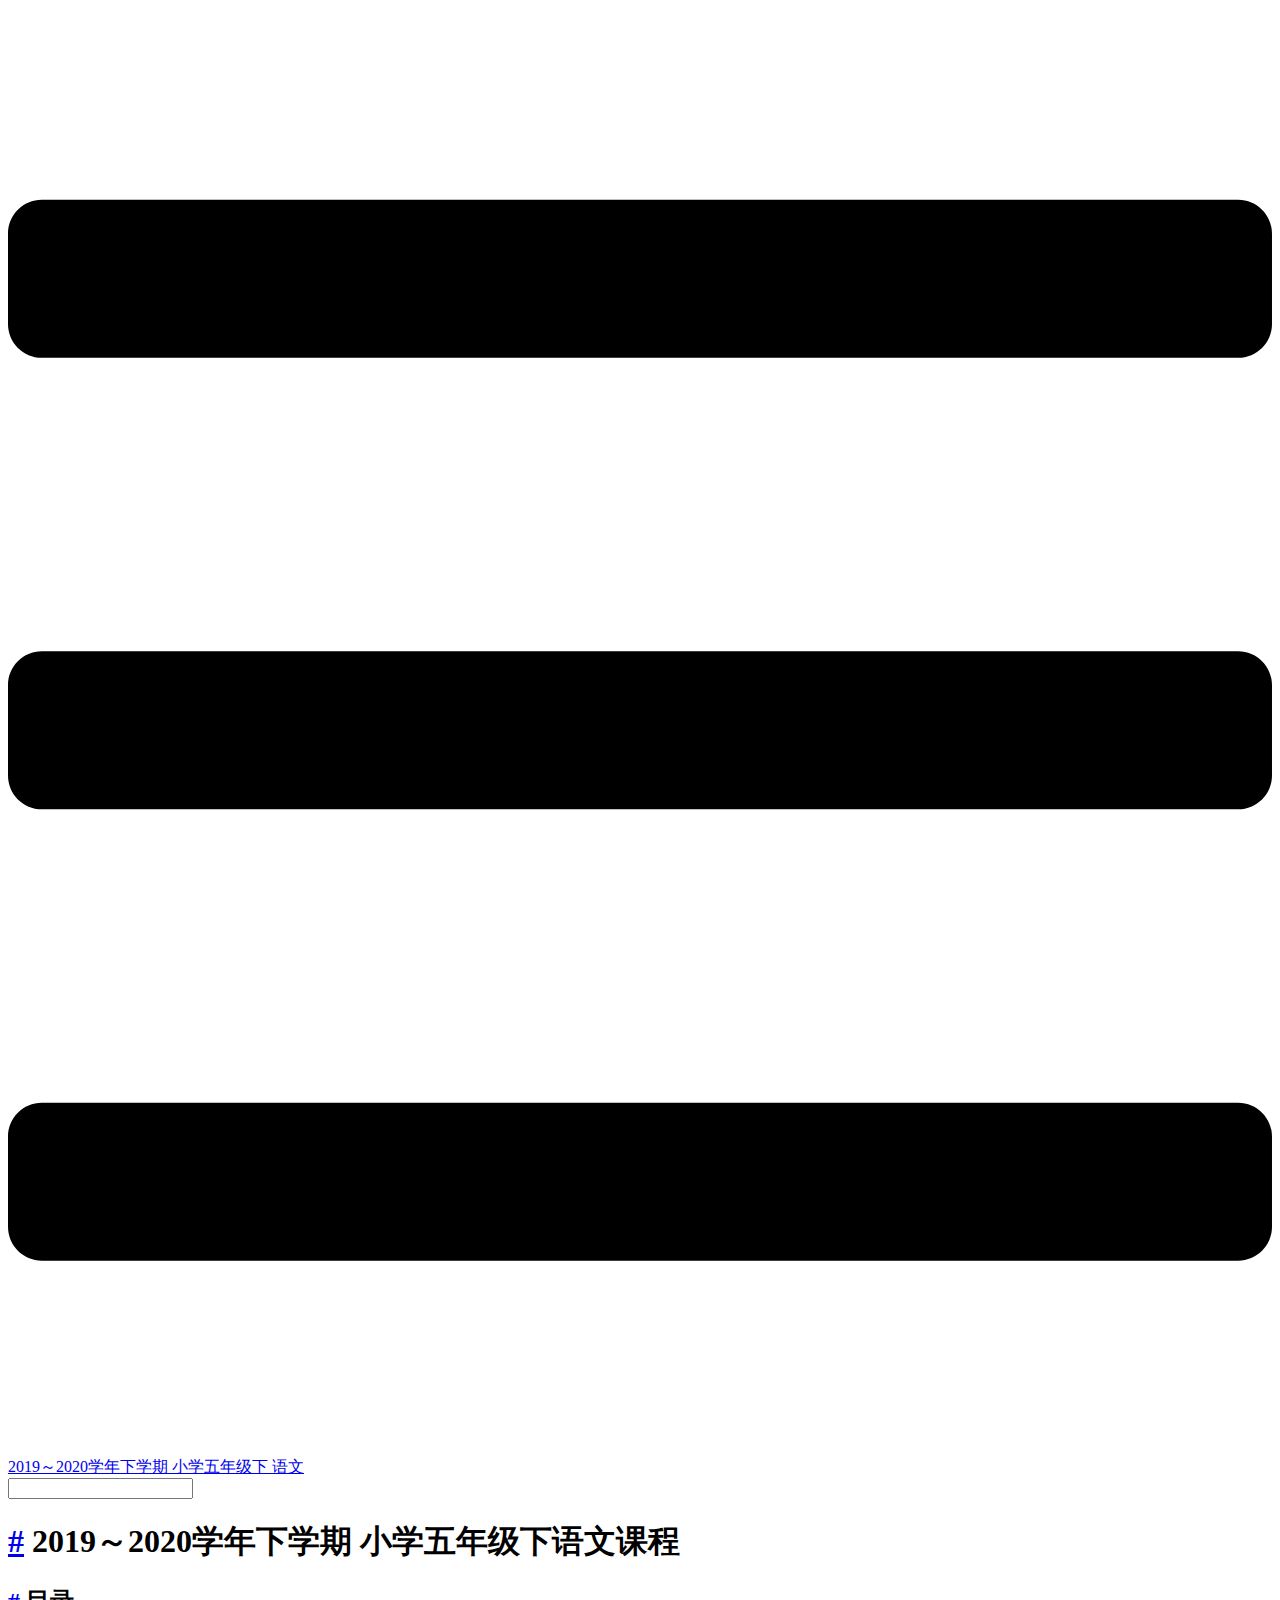
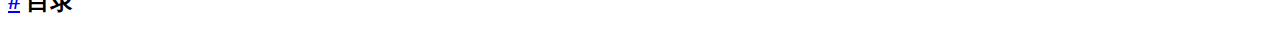
==== 小学五年级下语文（2019-2020）/小学五年级下语文.html @ 4a84e003 "Deploy lunapen/course to github.com/lunapen/course.git:gh-pages" ====
<!DOCTYPE html>
<html lang="en-US">
  <head>
    <meta charset="utf-8">
    <meta name="viewport" content="width=device-width,initial-scale=1">
    <title>2019～2020学年下学期 小学五年级下语文课程 | 2019～2020学年下学期 小学五年级下 语文</title>
    <meta name="description" content="小学五年级下语文">
    <meta name="generator" content="VuePress 1.4.0">
    
    
    <link rel="preload" href="/course/assets/css/0.styles.da04d630.css" as="style"><link rel="preload" href="/course/assets/js/app.d15e928a.js" as="script"><link rel="preload" href="/course/assets/js/2.ee74eecc.js" as="script"><link rel="preload" href="/course/assets/js/6.f48549bb.js" as="script"><link rel="prefetch" href="/course/assets/js/3.d052a4f0.js"><link rel="prefetch" href="/course/assets/js/4.5f60d4ea.js"><link rel="prefetch" href="/course/assets/js/5.e0e137f4.js"><link rel="prefetch" href="/course/assets/js/7.cfc9cb83.js">
    <link rel="stylesheet" href="/course/assets/css/0.styles.da04d630.css">
  </head>
  <body>
    <div id="app" data-server-rendered="true"><div class="theme-container no-sidebar"><header class="navbar"><div class="sidebar-button"><svg xmlns="http://www.w3.org/2000/svg" aria-hidden="true" role="img" viewBox="0 0 448 512" class="icon"><path fill="currentColor" d="M436 124H12c-6.627 0-12-5.373-12-12V80c0-6.627 5.373-12 12-12h424c6.627 0 12 5.373 12 12v32c0 6.627-5.373 12-12 12zm0 160H12c-6.627 0-12-5.373-12-12v-32c0-6.627 5.373-12 12-12h424c6.627 0 12 5.373 12 12v32c0 6.627-5.373 12-12 12zm0 160H12c-6.627 0-12-5.373-12-12v-32c0-6.627 5.373-12 12-12h424c6.627 0 12 5.373 12 12v32c0 6.627-5.373 12-12 12z"></path></svg></div> <a href="/course/" class="home-link router-link-active"><!----> <span class="site-name">2019～2020学年下学期 小学五年级下 语文</span></a> <div class="links"><div class="search-box"><input aria-label="Search" autocomplete="off" spellcheck="false" value=""> <!----></div> <!----></div></header> <div class="sidebar-mask"></div> <aside class="sidebar"><!---->  <!----> </aside> <main class="page"> <div class="theme-default-content content__default"><h1 id="_2019～2020学年下学期-小学五年级下语文课程"><a href="#_2019～2020学年下学期-小学五年级下语文课程" class="header-anchor">#</a> 2019～2020学年下学期 小学五年级下语文课程</h1> <h2 id="目录"><a href="#目录" class="header-anchor">#</a> 目录</h2></div> <footer class="page-edit"><!----> <!----></footer> <!----> </main></div><div class="global-ui"></div></div>
    <script src="/course/assets/js/app.d15e928a.js" defer></script><script src="/course/assets/js/2.ee74eecc.js" defer></script><script src="/course/assets/js/6.f48549bb.js" defer></script>
  </body>
</html>
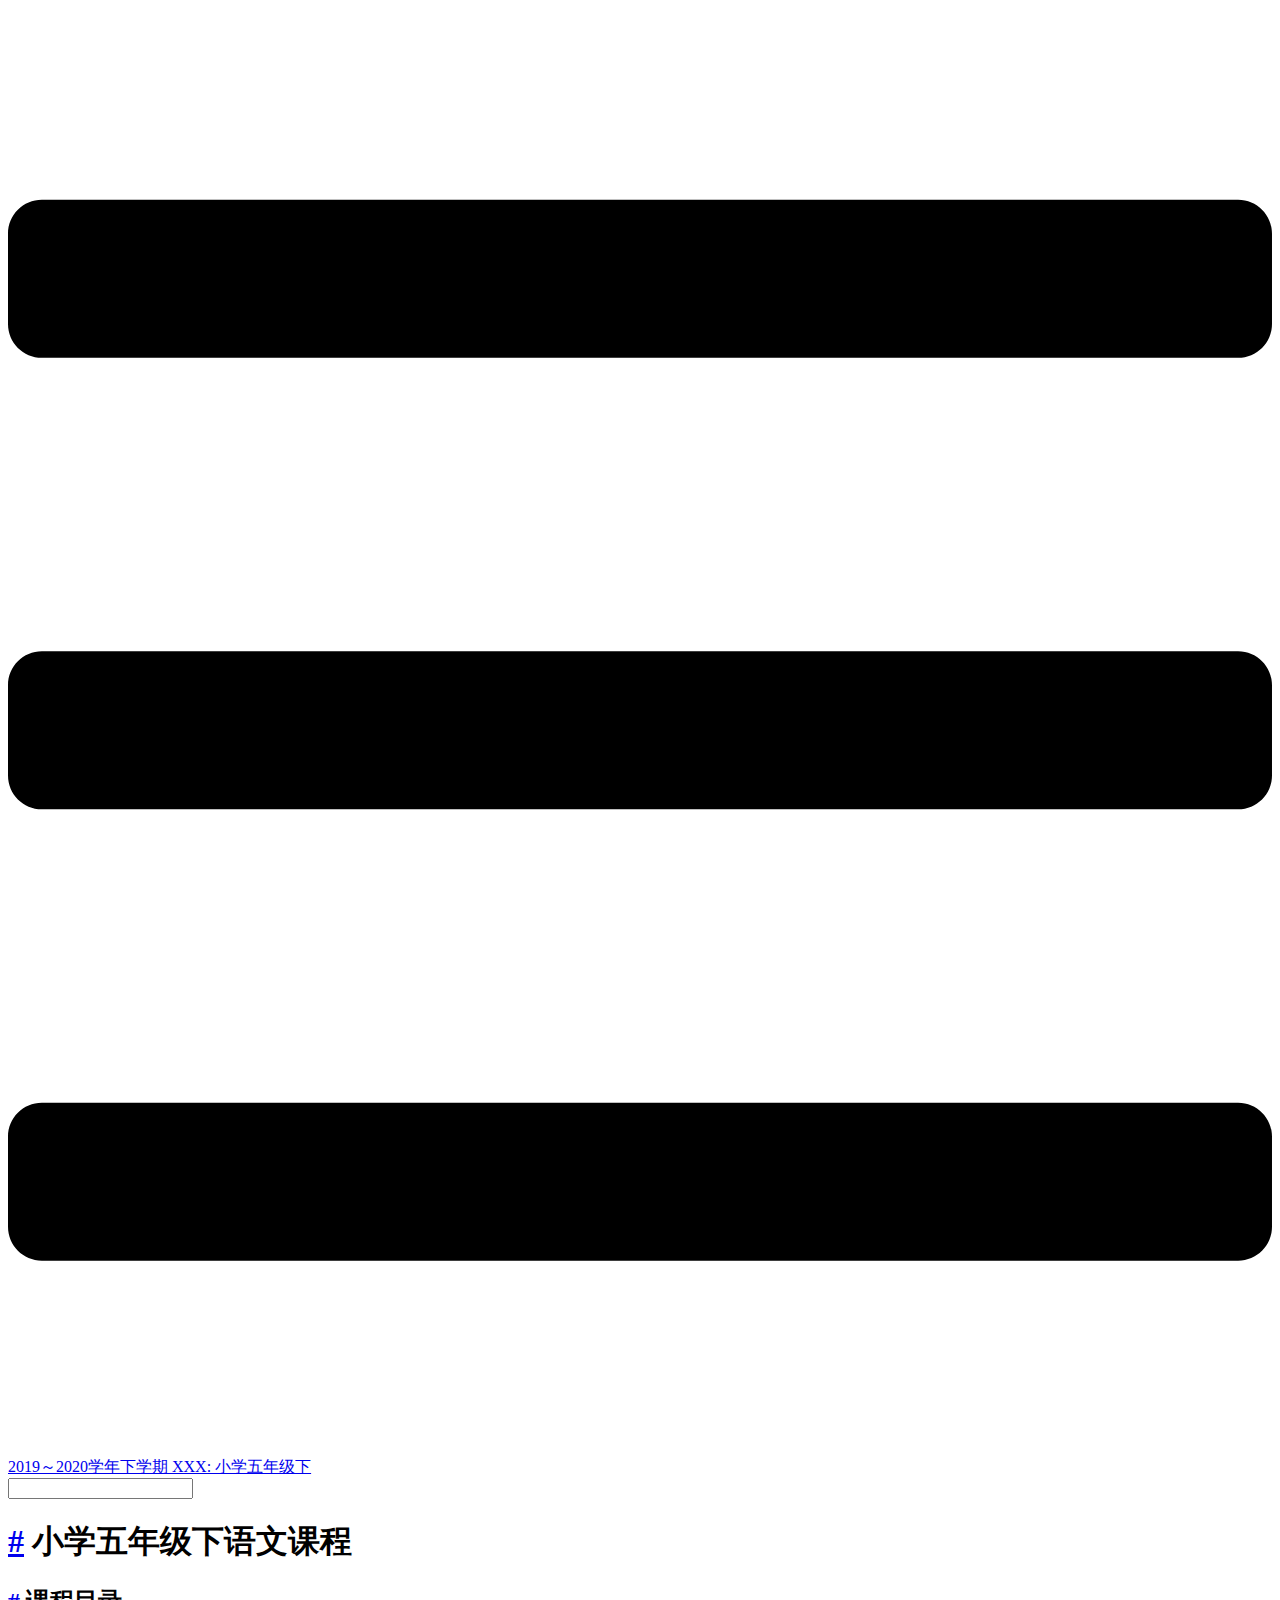
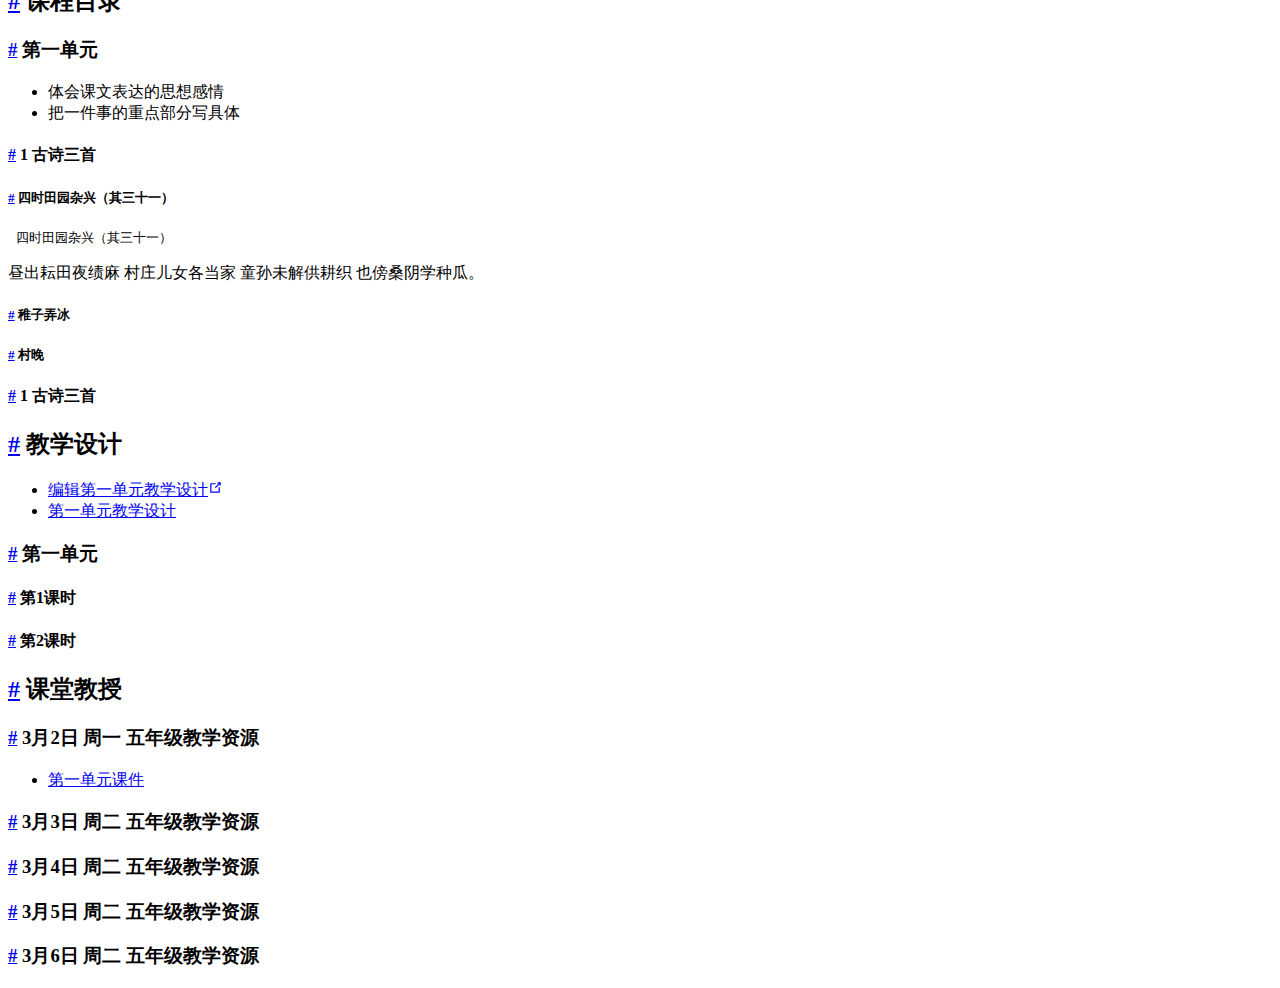
==== commit 4c15d884: "Deploy lunapen/course to github.com/lunapen/course.git:gh-pages" ====
--- a/小学五年级下语文（2019-2020）/小学五年级下语文.html
+++ b/小学五年级下语文（2019-2020）/小学五年级下语文.html
@@ -3,16 +3,20 @@
   <head>
     <meta charset="utf-8">
     <meta name="viewport" content="width=device-width,initial-scale=1">
-    <title>2019～2020学年下学期 小学五年级下语文课程 | 2019～2020学年下学期 小学五年级下 语文</title>
+    <title>小学五年级下语文课程 | 2019～2020学年下学期 XXX: 小学五年级下</title>
     <meta name="description" content="小学五年级下语文">
     <meta name="generator" content="VuePress 1.4.0">
     
     
-    <link rel="preload" href="/course/assets/css/0.styles.da04d630.css" as="style"><link rel="preload" href="/course/assets/js/app.d15e928a.js" as="script"><link rel="preload" href="/course/assets/js/2.ee74eecc.js" as="script"><link rel="preload" href="/course/assets/js/6.f48549bb.js" as="script"><link rel="prefetch" href="/course/assets/js/3.d052a4f0.js"><link rel="prefetch" href="/course/assets/js/4.5f60d4ea.js"><link rel="prefetch" href="/course/assets/js/5.e0e137f4.js"><link rel="prefetch" href="/course/assets/js/7.cfc9cb83.js">
-    <link rel="stylesheet" href="/course/assets/css/0.styles.da04d630.css">
+    <link rel="preload" href="/course/assets/css/0.styles.008af2b5.css" as="style"><link rel="preload" href="/course/assets/js/app.4e372569.js" as="script"><link rel="preload" href="/course/assets/js/2.6fded608.js" as="script"><link rel="preload" href="/course/assets/js/6.5a131de9.js" as="script"><link rel="prefetch" href="/course/assets/js/3.382f85a8.js"><link rel="prefetch" href="/course/assets/js/4.7a4d83b2.js"><link rel="prefetch" href="/course/assets/js/5.a87b89c2.js"><link rel="prefetch" href="/course/assets/js/7.aa0b0f13.js">
+    <link rel="stylesheet" href="/course/assets/css/0.styles.008af2b5.css">
   </head>
   <body>
-    <div id="app" data-server-rendered="true"><div class="theme-container no-sidebar"><header class="navbar"><div class="sidebar-button"><svg xmlns="http://www.w3.org/2000/svg" aria-hidden="true" role="img" viewBox="0 0 448 512" class="icon"><path fill="currentColor" d="M436 124H12c-6.627 0-12-5.373-12-12V80c0-6.627 5.373-12 12-12h424c6.627 0 12 5.373 12 12v32c0 6.627-5.373 12-12 12zm0 160H12c-6.627 0-12-5.373-12-12v-32c0-6.627 5.373-12 12-12h424c6.627 0 12 5.373 12 12v32c0 6.627-5.373 12-12 12zm0 160H12c-6.627 0-12-5.373-12-12v-32c0-6.627 5.373-12 12-12h424c6.627 0 12 5.373 12 12v32c0 6.627-5.373 12-12 12z"></path></svg></div> <a href="/course/" class="home-link router-link-active"><!----> <span class="site-name">2019～2020学年下学期 小学五年级下 语文</span></a> <div class="links"><div class="search-box"><input aria-label="Search" autocomplete="off" spellcheck="false" value=""> <!----></div> <!----></div></header> <div class="sidebar-mask"></div> <aside class="sidebar"><!---->  <!----> </aside> <main class="page"> <div class="theme-default-content content__default"><h1 id="_2019～2020学年下学期-小学五年级下语文课程"><a href="#_2019～2020学年下学期-小学五年级下语文课程" class="header-anchor">#</a> 2019～2020学年下学期 小学五年级下语文课程</h1> <h2 id="目录"><a href="#目录" class="header-anchor">#</a> 目录</h2></div> <footer class="page-edit"><!----> <!----></footer> <!----> </main></div><div class="global-ui"></div></div>
-    <script src="/course/assets/js/app.d15e928a.js" defer></script><script src="/course/assets/js/2.ee74eecc.js" defer></script><script src="/course/assets/js/6.f48549bb.js" defer></script>
+    <div id="app" data-server-rendered="true"><div class="theme-container no-sidebar"><header class="navbar"><div class="sidebar-button"><svg xmlns="http://www.w3.org/2000/svg" aria-hidden="true" role="img" viewBox="0 0 448 512" class="icon"><path fill="currentColor" d="M436 124H12c-6.627 0-12-5.373-12-12V80c0-6.627 5.373-12 12-12h424c6.627 0 12 5.373 12 12v32c0 6.627-5.373 12-12 12zm0 160H12c-6.627 0-12-5.373-12-12v-32c0-6.627 5.373-12 12-12h424c6.627 0 12 5.373 12 12v32c0 6.627-5.373 12-12 12zm0 160H12c-6.627 0-12-5.373-12-12v-32c0-6.627 5.373-12 12-12h424c6.627 0 12 5.373 12 12v32c0 6.627-5.373 12-12 12z"></path></svg></div> <a href="/course/" class="home-link router-link-active"><!----> <span class="site-name">2019～2020学年下学期 XXX: 小学五年级下</span></a> <div class="links"><div class="search-box"><input aria-label="Search" autocomplete="off" spellcheck="false" value=""> <!----></div> <!----></div></header> <div class="sidebar-mask"></div> <aside class="sidebar"><!---->  <!----> </aside> <main class="page"> <div class="theme-default-content content__default"><h1 id="小学五年级下语文课程"><a href="#小学五年级下语文课程" class="header-anchor">#</a> 小学五年级下语文课程</h1> <h2 id="课程目录"><a href="#课程目录" class="header-anchor">#</a> 课程目录</h2> <h3 id="第一单元"><a href="#第一单元" class="header-anchor">#</a> 第一单元</h3> <ul><li>体会课文表达的思想感情</li> <li>把一件事的重点部分写具体</li></ul> <h4 id="_1-古诗三首"><a href="#_1-古诗三首" class="header-anchor">#</a> 1 古诗三首</h4> <h5 id="四时田园杂兴（其三十一）"><a href="#四时田园杂兴（其三十一）" class="header-anchor">#</a> 四时田园杂兴（其三十一）</h5> <div class="language- extra-class"><pre><code> 四时田园杂兴（其三十一）
+</code></pre></div><p>昼出耘田夜绩麻
+村庄儿女各当家
+童孙未解供耕织
+也傍桑阴学种瓜。</p> <h5 id="稚子弄冰"><a href="#稚子弄冰" class="header-anchor">#</a> 稚子弄冰</h5> <h5 id="村晚"><a href="#村晚" class="header-anchor">#</a> 村晚</h5> <h4 id="_1-古诗三首-2"><a href="#_1-古诗三首-2" class="header-anchor">#</a> 1 古诗三首</h4> <h2 id="教学设计"><a href="#教学设计" class="header-anchor">#</a> 教学设计</h2> <ul><li><a href="https://www.draw.io" target="_blank" rel="noopener noreferrer">编辑第一单元教学设计<svg xmlns="http://www.w3.org/2000/svg" aria-hidden="true" x="0px" y="0px" viewBox="0 0 100 100" width="15" height="15" class="icon outbound"><path fill="currentColor" d="M18.8,85.1h56l0,0c2.2,0,4-1.8,4-4v-32h-8v28h-48v-48h28v-8h-32l0,0c-2.2,0-4,1.8-4,4v56C14.8,83.3,16.6,85.1,18.8,85.1z"></path> <polygon fill="currentColor" points="45.7,48.7 51.3,54.3 77.2,28.5 77.2,37.2 85.2,37.2 85.2,14.9 62.8,14.9 62.8,22.9 71.5,22.9"></polygon></svg></a></li> <li><a href="第一单元教学设计.html">第一单元教学设计</a></li></ul> <h3 id="第一单元-2"><a href="#第一单元-2" class="header-anchor">#</a> 第一单元</h3> <h4 id="第1课时"><a href="#第1课时" class="header-anchor">#</a> 第1课时</h4> <h4 id="第2课时"><a href="#第2课时" class="header-anchor">#</a> 第2课时</h4> <h2 id="课堂教授"><a href="#课堂教授" class="header-anchor">#</a> 课堂教授</h2> <h3 id="_3月2日-周一-五年级教学资源"><a href="#_3月2日-周一-五年级教学资源" class="header-anchor">#</a> 3月2日 周一 五年级教学资源</h3> <ul><li><a href="第一单元课件.html">第一单元课件</a></li></ul> <h3 id="_3月3日-周二-五年级教学资源"><a href="#_3月3日-周二-五年级教学资源" class="header-anchor">#</a> 3月3日 周二 五年级教学资源</h3> <h3 id="_3月4日-周二-五年级教学资源"><a href="#_3月4日-周二-五年级教学资源" class="header-anchor">#</a> 3月4日 周二 五年级教学资源</h3> <h3 id="_3月5日-周二-五年级教学资源"><a href="#_3月5日-周二-五年级教学资源" class="header-anchor">#</a> 3月5日 周二 五年级教学资源</h3> <h3 id="_3月6日-周二-五年级教学资源"><a href="#_3月6日-周二-五年级教学资源" class="header-anchor">#</a> 3月6日 周二 五年级教学资源</h3></div> <footer class="page-edit"><!----> <!----></footer> <!----> </main></div><div class="global-ui"></div></div>
+    <script src="/course/assets/js/app.4e372569.js" defer></script><script src="/course/assets/js/2.6fded608.js" defer></script><script src="/course/assets/js/6.5a131de9.js" defer></script>
   </body>
 </html>
